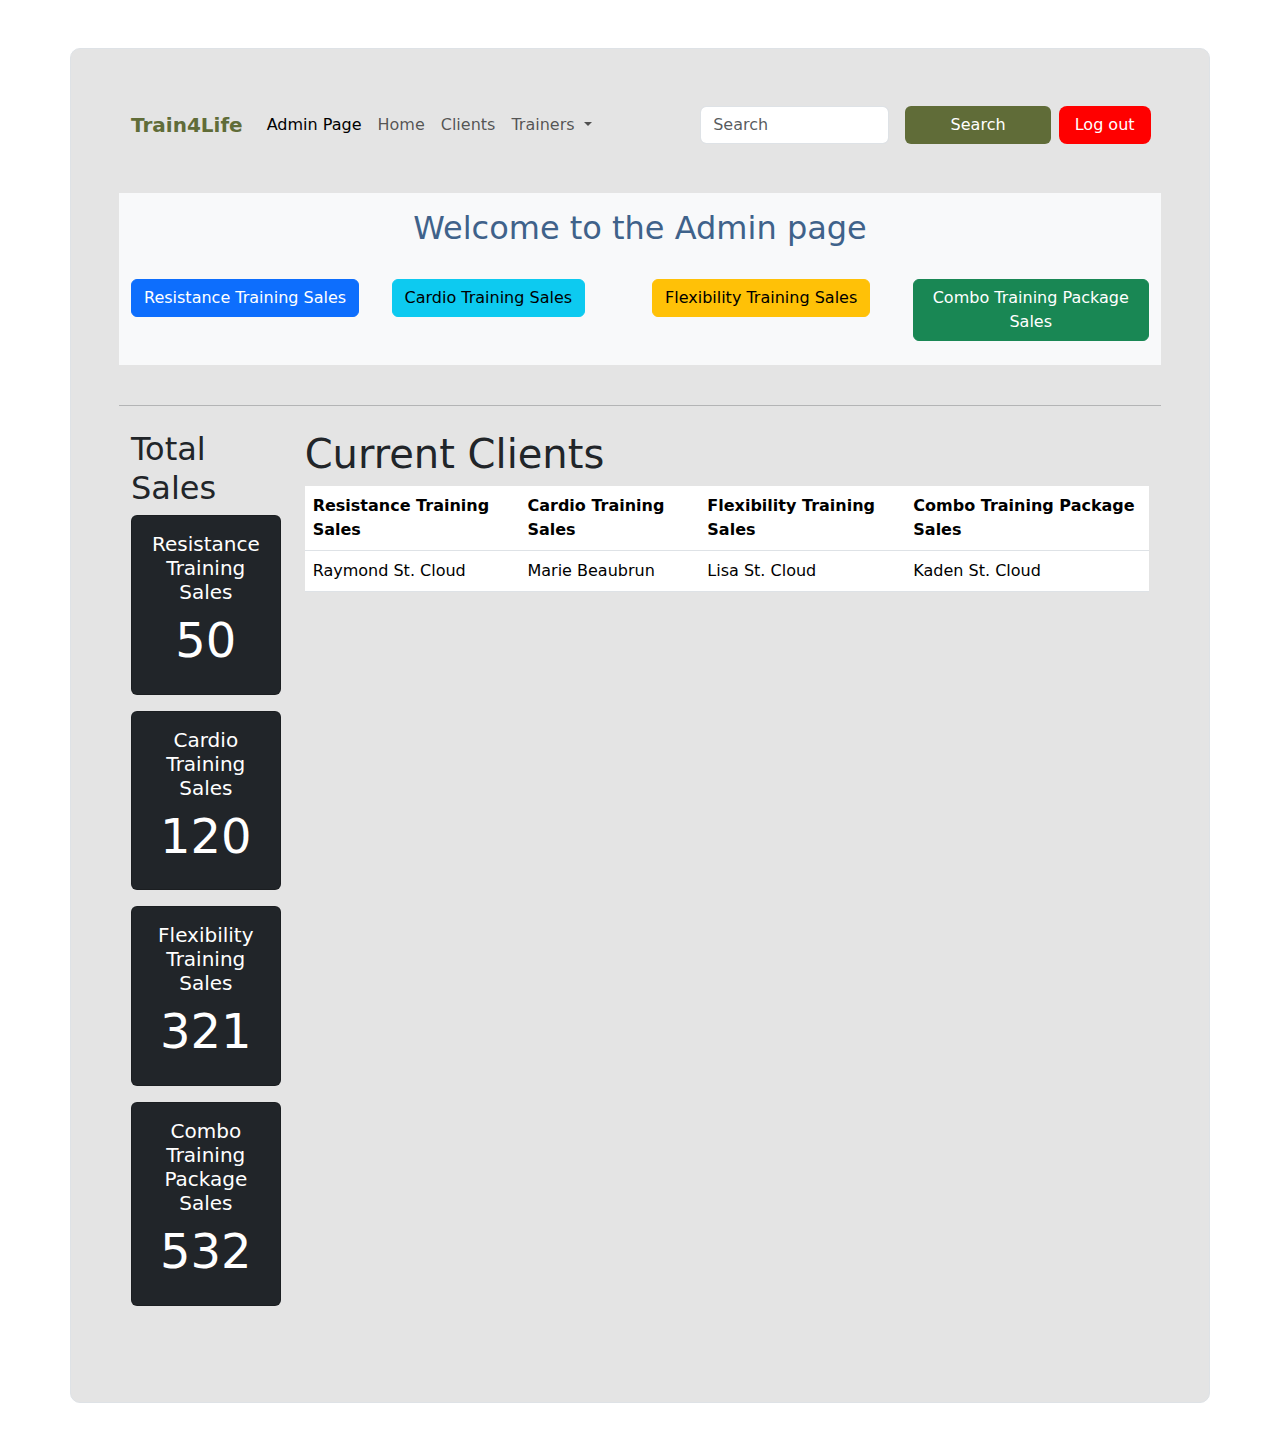
==== pages/admin.html @ 30bc6a61 "Made minor changes to the user style page. Created and completed the basic design for the admin and " ====
<!DOCTYPE html>
<html lang="en">
  <head>
    <meta charset="UTF-8" />
    <meta http-equiv="X-UA-Compatible" content="IE=edge" />
    <meta name="viewport" content="width=device-width, initial-scale=1.0" />
    <title>Admin Page</title>
    <link rel="stylesheet" href="../styles/admin.css" />
    <link
      href="https://cdn.jsdelivr.net/npm/bootstrap@5.3.3/dist/css/bootstrap.min.css"
      rel="stylesheet"
      integrity="sha384-QWTKZyjpPEjISv5WaRU9OFeRpok6YctnYmDr5pNlyT2bRjXh0JMhjY6hW+ALEwIH"
      crossorigin="anonymous"
    />
    <script
      defer
      src="https://cdn.jsdelivr.net/npm/bootstrap@5.3.3/dist/js/bootstrap.bundle.min.js"
      integrity="sha384-YvpcrYf0tY3lHB60NNkmXc5s9fDVZLESaAA55NDzOxhy9GkcIdslK1eN7N6jIeHz"
      crossorigin="anonymous"
    ></script>
  </head>
  <body>
    <!-------------------------- Navogation Link Section ---------------------------->
    <div
      class="container p-5 my-5 border"
      style="background-color: #e4e4e4; border-radius: 10px"
    >
      <nav class="navbar navbar-expand-lg">
        <div class="container-fluid">
          <a
            class="navbar-brand"
            style="color: #606c38; font-weight: bold"
            href="index.html"
            >Train4Life</a
          >
          <button
            class="navbar-toggler"
            type="button"
            data-bs-toggle="collapse"
            data-bs-target="#navbarNavDropdown"
            aria-controls="navbarNavDropdown"
            aria-expanded="false"
            aria-label="Toggle navigation"
          >
            <span class="navbar-toggler-icon"></span>
          </button>
          <div class="collapse navbar-collapse" id="navbarNavDropdown">
            <ul class="navbar-nav">
              <li class="nav-item">
                <a class="nav-link active" aria-current="page" href="admin.html"
                  >Admin Page</a
                >
              </li>
              <li class="nav-item">
                <a class="nav-link" href="#">Home</a>
              </li>
              <li class="nav-item">
                <a class="nav-link" href="#">Clients</a>
              </li>
              <li class="nav-item dropdown">
                <a
                  class="nav-link dropdown-toggle"
                  href="#"
                  role="button"
                  data-bs-toggle="dropdown"
                  aria-expanded="false"
                >
                  Trainers
                </a>
                <ul class="dropdown-menu">
                  <li>
                    <a class="dropdown-item" href="#">Resistance trainer</a>
                  </li>
                  <li>
                    <a class="dropdown-item" href="#">Cardiovascular trainer</a>
                  </li>
                  <li>
                    <a class="dropdown-item" href="#">Flexability trainer</a>
                  </li>
                  <li><a class="dropdown-item" href="user.html">Master trainer</a></li>
                </ul>
              </li>
            </ul>
          </div>
        </div>
        <form class="d-flex" role="search">
          <input
            class="form-control me-2"
            size="60"
            type="search"
            placeholder="Search"
            aria-label="Search"
          />
          <button
            class="btn mx-2"
            style="
              background-color: #606c38;
              color: white;
              width: 75%;
              cursor: crosshair;
            "
            type="submit"
          >
            Search
          </button>
        </form>
        <button
          style="
            color: white;
            width: 15%;
            padding: 7px;
            border: none;
            border-radius: 8px;
            margin-right: 1%;
            background-color: red;
          "
        >
          Log out
        </button>
      </nav>
      <!------------------------------------------------------------------------------->
    <!---------------------------------HEADER BEGINS-------------------------------->
    <header class="bg-light">
      <div class="container">
        <div class="row">
          <div class="col-md-12 mb-2 p-3">
            <h2 style="color: #3f628a; text-align: center;">
                Welcome to the Admin page
            </h2>
          </div>
          <div class="col-lg-3 mb-4">
            <a href="#" class="btn btn-primary btn-block">
              Resistance Training Sales
            </a>
          </div>
          <div class="col-lg-3 mb-4">
            <a href="#" class="btn btn-info btn-block">
              Cardio Training Sales
            </a>
          </div>
          <div class="col-lg-3 mb-4">
            <a href="#" class="btn btn-warning btn-block">
              Flexibility Training Sales
            </a>
          </div>
          <div class="col-lg-3 mb-4">
            <a href="#" class="btn btn-success btn-block">
              Combo Training Package Sales
            </a>
          </div>
        </div>
      </div>
    </header>
    <!----------------------------------HEADER ENDS---------------------------------->
    <hr />
    <!-- MAIN BODY SECTION BEGINS-->
    <section class="container py-2 mb-4">
      <div class="row">
        <!--------------------LEFT SIDE BEGINS-------------------->
        <div class="col-lg-2 d-none d-md-block">
          <h2>Total Sales</h2>
          <!----TOP LEFT SIDE START --->
          <div class="card text-center bg-dark text-white mb-3">
            <div class="card-body">
              <h1 class="lead">Resistance Training Sales</h1>
              <h4 class="display-5">
                <i class="fab fa-readme"></i>
                50
              </h4>
            </div>
          </div>
          <!----TOP MIDDLE LEFT SIDE START --->
          <div class="card text-center bg-dark text-white mb-3">
            <div class="card-body">
              <h1 class="lead">Cardio Training Sales</h1>
              <h4 class="display-5">
                <i class="fas fa-folder"></i>
                120
              </h4>
            </div>
          </div>
          <!----TOP MIDDLE LEFT SIDE ENDS --->
          <!----BOTTOM MIDDLE LEFT SIDE START --->
          <div class="card text-center bg-dark text-white mb-3">
            <div class="card-body">
              <h1 class="lead">Flexibility Training Sales</h1>
              <h4 class="display-5">
                <i class="fas fa-users"></i>
                321
              </h4>
            </div>
          </div>
          <!----BOTTOM MIDDLE LEFT SIDE ENDS --->
          <!------------------------BOTTOM LEFT SIDE START--------------------------->
          <div class="card text-center bg-dark text-white mb-3">
            <div class="card-body">
              <h1 class="lead">Combo Training Package Sales</h1>
              <h4 class="display-5">
                <i class="fas fa-comments"></i>
                532
              </h4>
            </div>
          </div>
          <!---------------------------BOTTOM LEFT SIDE ENDS--------------------------->
        </div>
        <!-------------------------------LEFT SIDE ENDS------------------------------->

        <!-------------------------RIGHT SIDE BEGIINS------------------------->
        <div class="col-lg-10">
          <h1>Current Clients</h1>
          <table class="table table-strip table-hover">
            <thead class="thead-dark">
              <tr>
                <th>Resistance Training Sales</th>
                <th>Cardio Training Sales</th>
                <th>Flexibility Training Sales</th>
                <th>Combo Training Package Sales</th>
              </tr>
            </thead>
            <tbody>
              <tr>
                <td>Raymond St. Cloud</td>
                <td>Marie Beaubrun</td>
                <td>Lisa St. Cloud</td>
                <td>Kaden St. Cloud</td>
              </tr>
            </tbody>
          </table>
        </div>
        <!--------------------RIGHT SIDE ENDS-------------------->
      </div>
    </section>
    <!-- MAIN BODY SECTION ENDS-->
  </body>
</html>
---- styles/admin.css ----
header {
  margin: 40px 0;
}
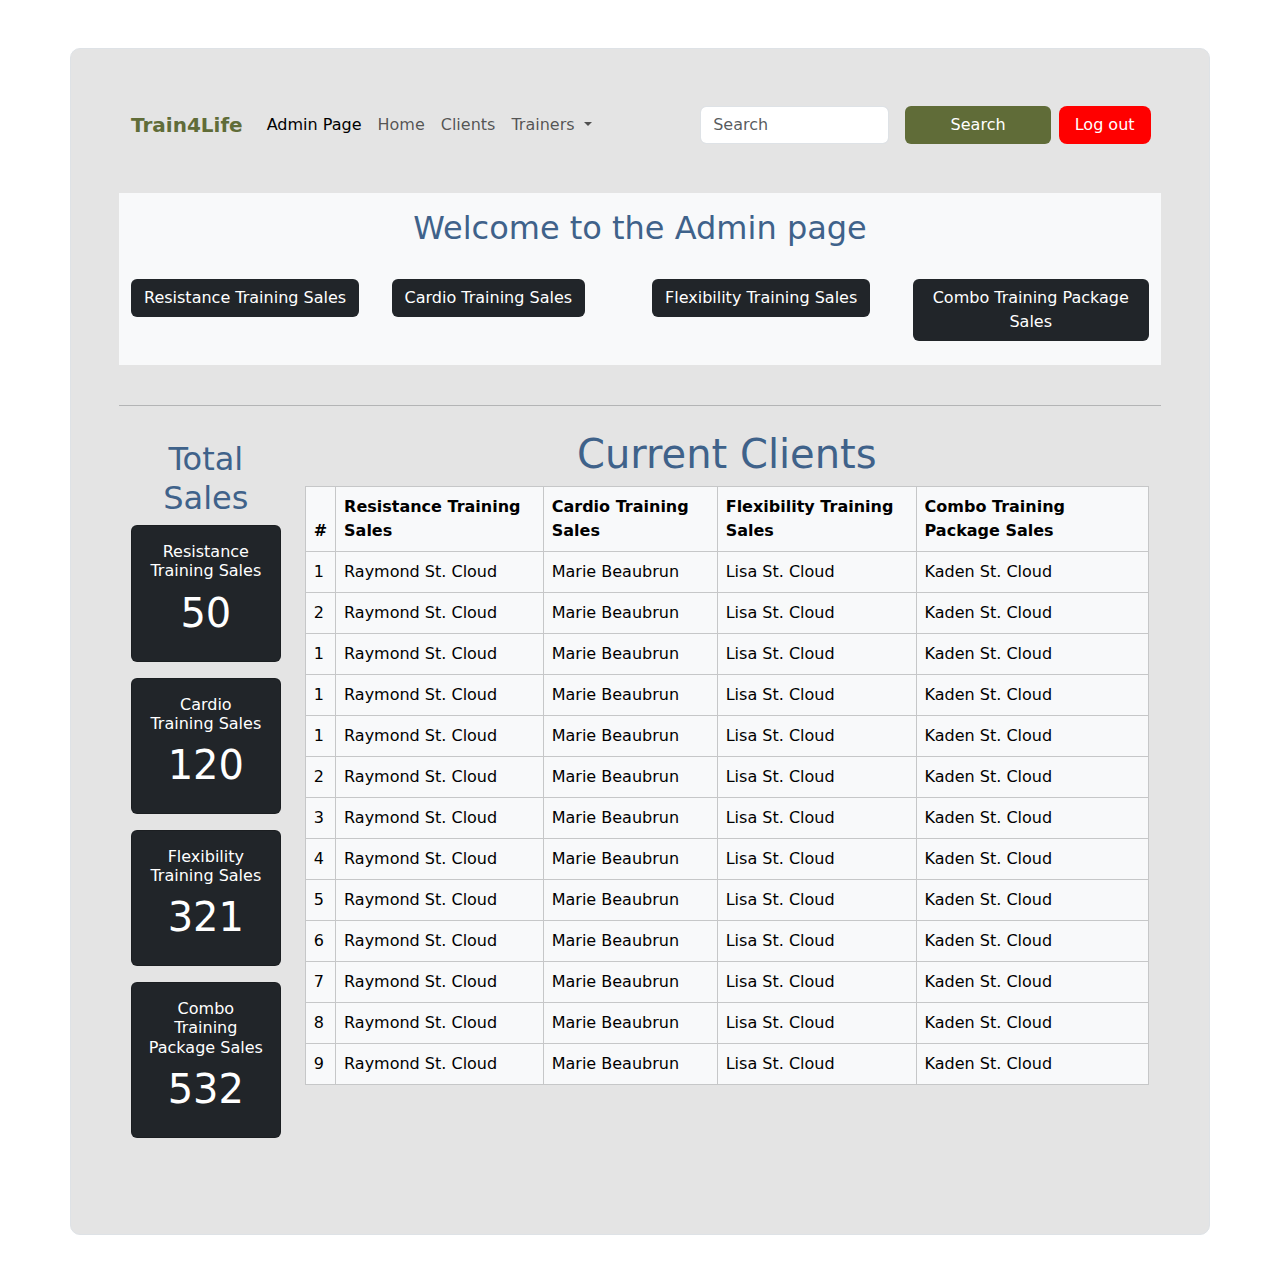
==== commit 93d33c03: "Updated the user page and completed the  design for the admin  page using bootstrap" ====
--- a/pages/admin.html
+++ b/pages/admin.html
@@ -77,7 +77,7 @@
                   <li>
                     <a class="dropdown-item" href="#">Flexability trainer</a>
                   </li>
-                  <li><a class="dropdown-item" href="user.html">Master trainer</a></li>
+                  <li><a class="dropdown-item" href="user.html">Admin trainer</a></li>
                 </ul>
               </li>
             </ul>
@@ -129,22 +129,22 @@
             </h2>
           </div>
           <div class="col-lg-3 mb-4">
-            <a href="#" class="btn btn-primary btn-block">
+            <a href="#" class="btn bg-dark text-white btn-block">
               Resistance Training Sales
             </a>
           </div>
           <div class="col-lg-3 mb-4">
-            <a href="#" class="btn btn-info btn-block">
+            <a href="#" class="btn bg-dark text-white btn-block">
               Cardio Training Sales
             </a>
           </div>
           <div class="col-lg-3 mb-4">
-            <a href="#" class="btn btn-warning btn-block">
+            <a href="#" class="btn bg-dark text-white btn-block">
               Flexibility Training Sales
             </a>
           </div>
           <div class="col-lg-3 mb-4">
-            <a href="#" class="btn btn-success btn-block">
+            <a href="#" class="btn bg-dark text-white btn-block">
               Combo Training Package Sales
             </a>
           </div>
@@ -157,13 +157,13 @@
     <section class="container py-2 mb-4">
       <div class="row">
         <!--------------------LEFT SIDE BEGINS-------------------->
-        <div class="col-lg-2 d-none d-md-block">
-          <h2>Total Sales</h2>
+        <div class="col-lg-2 d-none d-md-block" style="margin-top: 10px;">
+          <h2 style="color: #3f628a; text-align: center;">Total Sales</h2>
           <!----TOP LEFT SIDE START --->
           <div class="card text-center bg-dark text-white mb-3">
             <div class="card-body">
-              <h1 class="lead">Resistance Training Sales</h1>
-              <h4 class="display-5">
+              <h6>Resistance Training Sales</h6>
+              <h4 class="display-6">
                 <i class="fab fa-readme"></i>
                 50
               </h4>
@@ -172,8 +172,8 @@
           <!----TOP MIDDLE LEFT SIDE START --->
           <div class="card text-center bg-dark text-white mb-3">
             <div class="card-body">
-              <h1 class="lead">Cardio Training Sales</h1>
-              <h4 class="display-5">
+              <h6>Cardio Training Sales</h6>
+              <h4 class="display-6">
                 <i class="fas fa-folder"></i>
                 120
               </h4>
@@ -183,8 +183,8 @@
           <!----BOTTOM MIDDLE LEFT SIDE START --->
           <div class="card text-center bg-dark text-white mb-3">
             <div class="card-body">
-              <h1 class="lead">Flexibility Training Sales</h1>
-              <h4 class="display-5">
+              <h6>Flexibility Training Sales</h6>
+              <h4 class="display-6">
                 <i class="fas fa-users"></i>
                 321
               </h4>
@@ -194,8 +194,8 @@
           <!------------------------BOTTOM LEFT SIDE START--------------------------->
           <div class="card text-center bg-dark text-white mb-3">
             <div class="card-body">
-              <h1 class="lead">Combo Training Package Sales</h1>
-              <h4 class="display-5">
+              <h6>Combo Training Package Sales</h6>
+              <h4 class="display-6">
                 <i class="fas fa-comments"></i>
                 532
               </h4>
@@ -207,10 +207,11 @@
 
         <!-------------------------RIGHT SIDE BEGIINS------------------------->
         <div class="col-lg-10">
-          <h1>Current Clients</h1>
-          <table class="table table-strip table-hover">
+          <h1 style="color: #3f628a; text-align: center;">Current Clients</h1>
+          <table class="table table-bordered table-light table-strip table-hover">
             <thead class="thead-dark">
               <tr>
+                <th>#</th>
                 <th>Resistance Training Sales</th>
                 <th>Cardio Training Sales</th>
                 <th>Flexibility Training Sales</th>
@@ -219,6 +220,91 @@
             </thead>
             <tbody>
               <tr>
+                <td>1</td>
+                <td>Raymond St. Cloud</td>
+                <td>Marie Beaubrun</td>
+                <td>Lisa St. Cloud</td>
+                <td>Kaden St. Cloud</td>
+              </tr>
+              <tr>
+                <td>2</td>
+                <td>Raymond St. Cloud</td>
+                <td>Marie Beaubrun</td>
+                <td>Lisa St. Cloud</td>
+                <td>Kaden St. Cloud</td>
+              </tr>
+              <tr>
+                <td>1</td>
+                <td>Raymond St. Cloud</td>
+                <td>Marie Beaubrun</td>
+                <td>Lisa St. Cloud</td>
+                <td>Kaden St. Cloud</td>
+              </tr>
+              <tr>
+                <td>1</td>
+                <td>Raymond St. Cloud</td>
+                <td>Marie Beaubrun</td>
+                <td>Lisa St. Cloud</td>
+                <td>Kaden St. Cloud</td>
+              </tr>
+              <tr>
+                <td>1</td>
+                <td>Raymond St. Cloud</td>
+                <td>Marie Beaubrun</td>
+                <td>Lisa St. Cloud</td>
+                <td>Kaden St. Cloud</td>
+              </tr>
+              <tr>
+                <td>2</td>
+                <td>Raymond St. Cloud</td>
+                <td>Marie Beaubrun</td>
+                <td>Lisa St. Cloud</td>
+                <td>Kaden St. Cloud</td>
+              </tr>
+              <tr>
+                <td>3</td>
+                <td>Raymond St. Cloud</td>
+                <td>Marie Beaubrun</td>
+                <td>Lisa St. Cloud</td>
+                <td>Kaden St. Cloud</td>
+              </tr>
+              <tr>
+                <td>4</td>
+                <td>Raymond St. Cloud</td>
+                <td>Marie Beaubrun</td>
+                <td>Lisa St. Cloud</td>
+                <td>Kaden St. Cloud</td>
+              </tr>
+              <tr>
+                <td>5</td>
+                <td>Raymond St. Cloud</td>
+                <td>Marie Beaubrun</td>
+                <td>Lisa St. Cloud</td>
+                <td>Kaden St. Cloud</td>
+              </tr>
+              <tr>
+                <td>6</td>
+                <td>Raymond St. Cloud</td>
+                <td>Marie Beaubrun</td>
+                <td>Lisa St. Cloud</td>
+                <td>Kaden St. Cloud</td>
+              </tr>
+              <tr>
+                <td>7</td>
+                <td>Raymond St. Cloud</td>
+                <td>Marie Beaubrun</td>
+                <td>Lisa St. Cloud</td>
+                <td>Kaden St. Cloud</td>
+              </tr>
+              <tr>
+                <td>8</td>
+                <td>Raymond St. Cloud</td>
+                <td>Marie Beaubrun</td>
+                <td>Lisa St. Cloud</td>
+                <td>Kaden St. Cloud</td>
+              </tr>
+              <tr>
+                <td>9</td>
                 <td>Raymond St. Cloud</td>
                 <td>Marie Beaubrun</td>
                 <td>Lisa St. Cloud</td>
